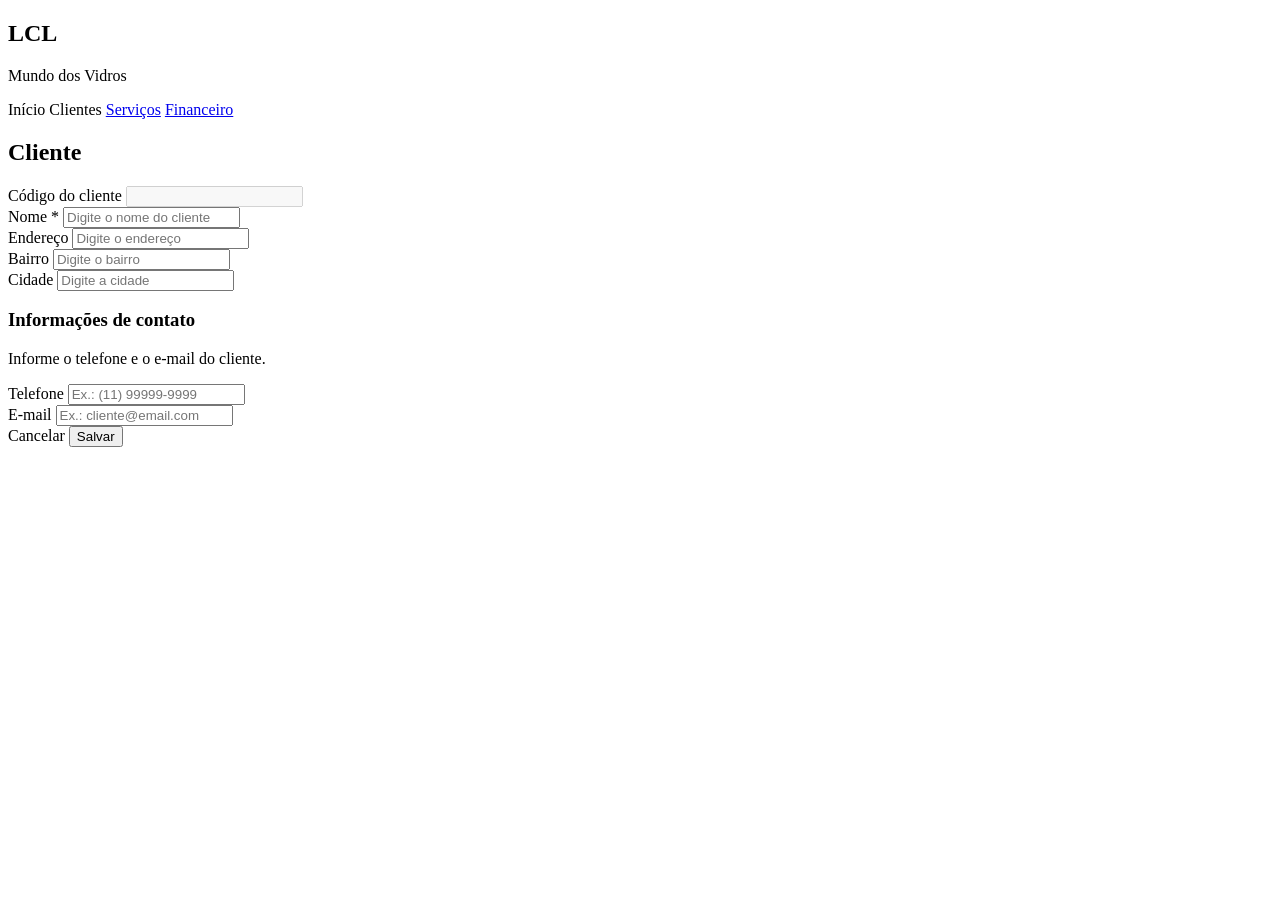
==== src/main/resources/templates/clientes/formulario.html @ 538565c4 "Primeira versao do sistema LCL Mundo dos Vidros" ====
<!DOCTYPE html>
<html lang="pt-BR" xmlns:th="http://www.thymeleaf.org">
<head>
    <meta charset="UTF-8">

    <meta
        name="viewport"
        content="width=device-width, initial-scale=1.0">

    <title
        th:text="${cliente.idCliente == null}
            ? 'Novo cliente | LCL Mundo dos Vidros'
            : 'Editar cliente | LCL Mundo dos Vidros'">
        Cliente | LCL Mundo dos Vidros
    </title>

    <link
        rel="stylesheet"
        th:href="@{/css/style.css}">
</head>

<body>

    <aside class="menu-lateral">
        <div class="logo">
            <h1>LCL</h1>
            <p>Mundo dos Vidros</p>
        </div>

        <nav>
            <a th:href="@{/}">Início</a>
            <a th:href="@{/clientes}" class="ativo">Clientes</a>
            <a href="#">Serviços</a>
            <a href="#">Financeiro</a>
        </nav>
    </aside>

    <main class="conteudo">

        <header class="cabecalho">
            <h2
                th:text="${cliente.idCliente == null}
                    ? 'Novo cliente'
                    : 'Editar cliente'">
                Cliente
            </h2>

            <p
                th:text="${cliente.idCliente == null}
                    ? 'Preencha os dados para cadastrar um cliente.'
                    : 'Altere os dados do cliente selecionado.'">
            </p>
        </header>

        <section class="painel painel-formulario">

            <form
                class="formulario"
                th:action="@{/clientes/salvar}"
                th:object="${cliente}"
                method="post">

                <input
                    type="hidden"
                    th:field="*{idCliente}">

                <div
                    class="campo campo-completo"
                    th:if="${cliente.idCliente != null}">

                    <label for="idClienteExibido">
                        Código do cliente
                    </label>

                    <input
                        id="idClienteExibido"
                        type="text"
                        th:value="${cliente.idCliente}"
                        disabled>
                </div>

                <div class="campo campo-completo">
                    <label for="nome">
                        Nome <span class="obrigatorio">*</span>
                    </label>

                    <input
                        id="nome"
                        type="text"
                        th:field="*{nome}"
                        maxlength="255"
                        placeholder="Digite o nome do cliente"
                        required>

                    <span
                        class="mensagem-erro"
                        th:if="${#fields.hasErrors('nome')}"
                        th:errors="*{nome}">
                    </span>
                </div>

                <div class="campo campo-completo">
                    <label for="endereco">Endereço</label>

                    <input
                        id="endereco"
                        type="text"
                        th:field="*{endereco}"
                        maxlength="255"
                        placeholder="Digite o endereço">
                </div>

                <div class="campo">
                    <label for="bairro">Bairro</label>

                    <input
                        id="bairro"
                        type="text"
                        th:field="*{bairro}"
                        maxlength="255"
                        placeholder="Digite o bairro">
                </div>

                <div class="campo">
                    <label for="cidade">Cidade</label>

                    <input
                        id="cidade"
                        type="text"
                        th:field="*{cidade}"
                        maxlength="255"
                        placeholder="Digite a cidade">
                </div>
                

                <div class="separador-formulario campo-completo">
                        <h3>Informações de contato</h3>
                        <p>Informe o telefone e o e-mail do cliente.</p>
                    </div>

                    <div class="campo">
                        <label for="telefone">Telefone</label>

                        <input
                            id="telefone"
                            type="tel"
                            th:field="*{contato.telefone}"
                            maxlength="20"
                            placeholder="Ex.: (11) 99999-9999">

                        <span
                            class="mensagem-erro"
                            th:if="${#fields.hasErrors('contato.telefone')}"
                            th:errors="*{contato.telefone}">
                        </span>
                    </div>

                    <div class="campo">
                        <label for="email">E-mail</label>

                        <input
                            id="email"
                            type="email"
                            th:field="*{contato.email}"
                            maxlength="255"
                            placeholder="Ex.: cliente@email.com">

                        <span
                            class="mensagem-erro"
                            th:if="${#fields.hasErrors('contato.email')}"
                            th:errors="*{contato.email}">
                        </span>
                </div>

                <div class="acoes-formulario campo-completo">
                    <a
                        class="botao botao-secundario"
                        th:href="@{/clientes}">
                        Cancelar
                    </a>

                    <button
                        class="botao botao-salvar"
                        type="submit"
                        th:text="${cliente.idCliente == null}
                            ? 'Salvar cliente'
                            : 'Salvar alterações'">
                        Salvar
                    </button>
                </div>

            </form>

        </section>

    </main>

</body>
</html>
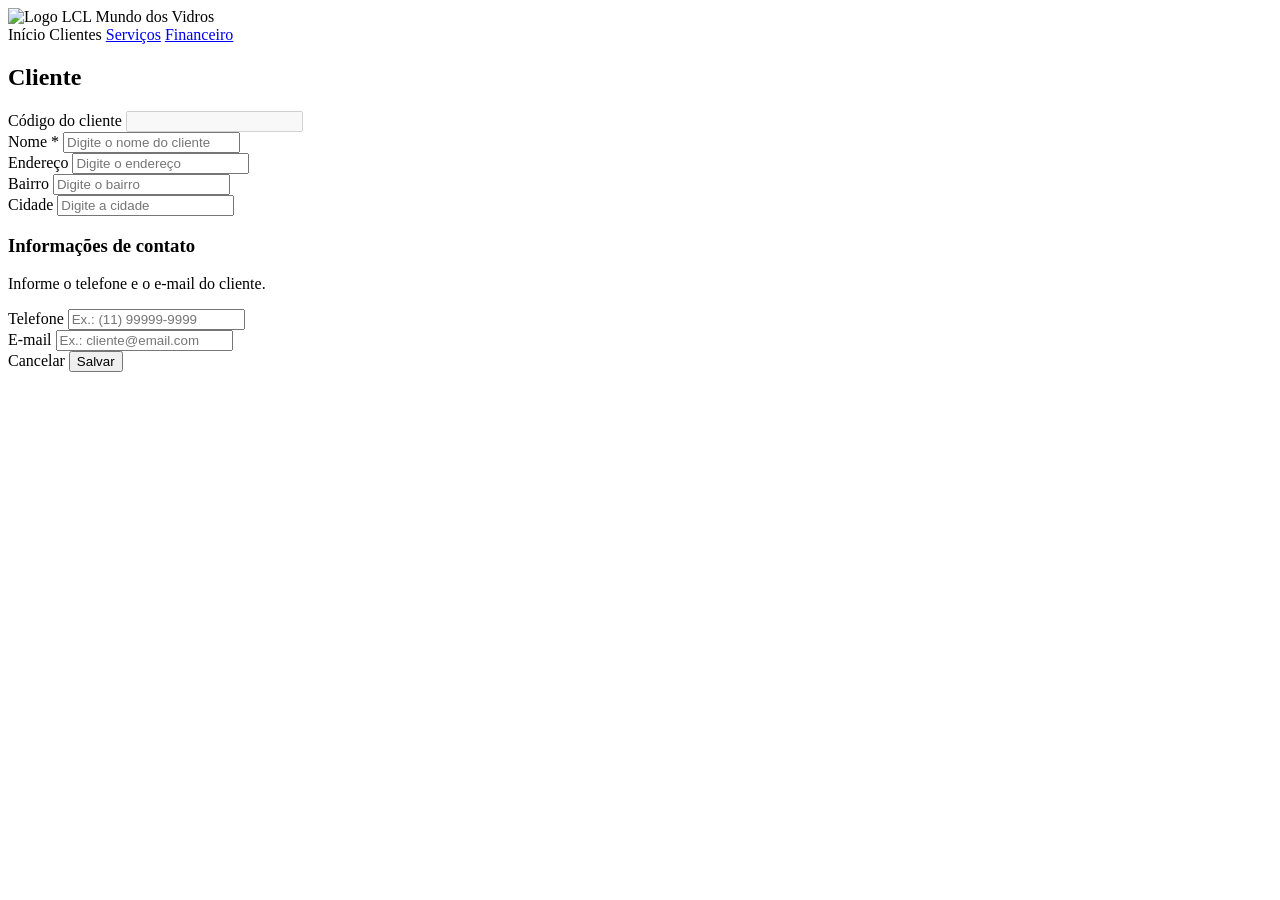
==== commit 5320eef6: "Atualiza cadastro de clientes e configuracao do banco" ====
--- a/src/main/resources/templates/clientes/formulario.html
+++ b/src/main/resources/templates/clientes/formulario.html
@@ -23,8 +23,10 @@
 
     <aside class="menu-lateral">
         <div class="logo">
-            <h1>LCL</h1>
-            <p>Mundo dos Vidros</p>
+            <img
+                class="logo-imagem"
+                th:src="@{/img/logo-lcl.png}"
+                alt="Logo LCL Mundo dos Vidros">
         </div>
 
         <nav>
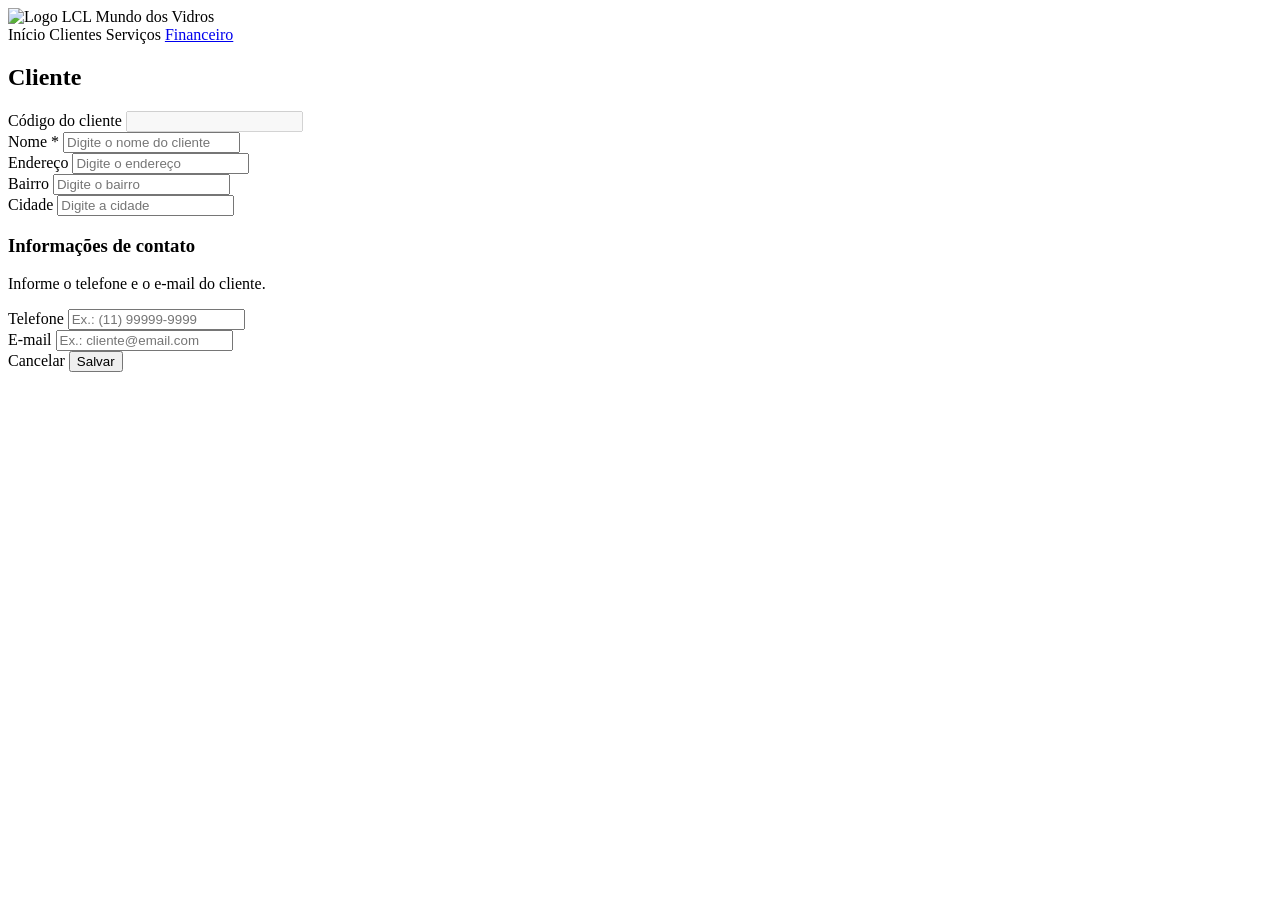
==== commit 45fa9948: "Inicio modulo de servicos" ====
--- a/src/main/resources/templates/clientes/formulario.html
+++ b/src/main/resources/templates/clientes/formulario.html
@@ -32,7 +32,7 @@
         <nav>
             <a th:href="@{/}">Início</a>
             <a th:href="@{/clientes}" class="ativo">Clientes</a>
-            <a href="#">Serviços</a>
+            <a th:href="@{/servicos}">Serviços</a>
             <a href="#">Financeiro</a>
         </nav>
     </aside>
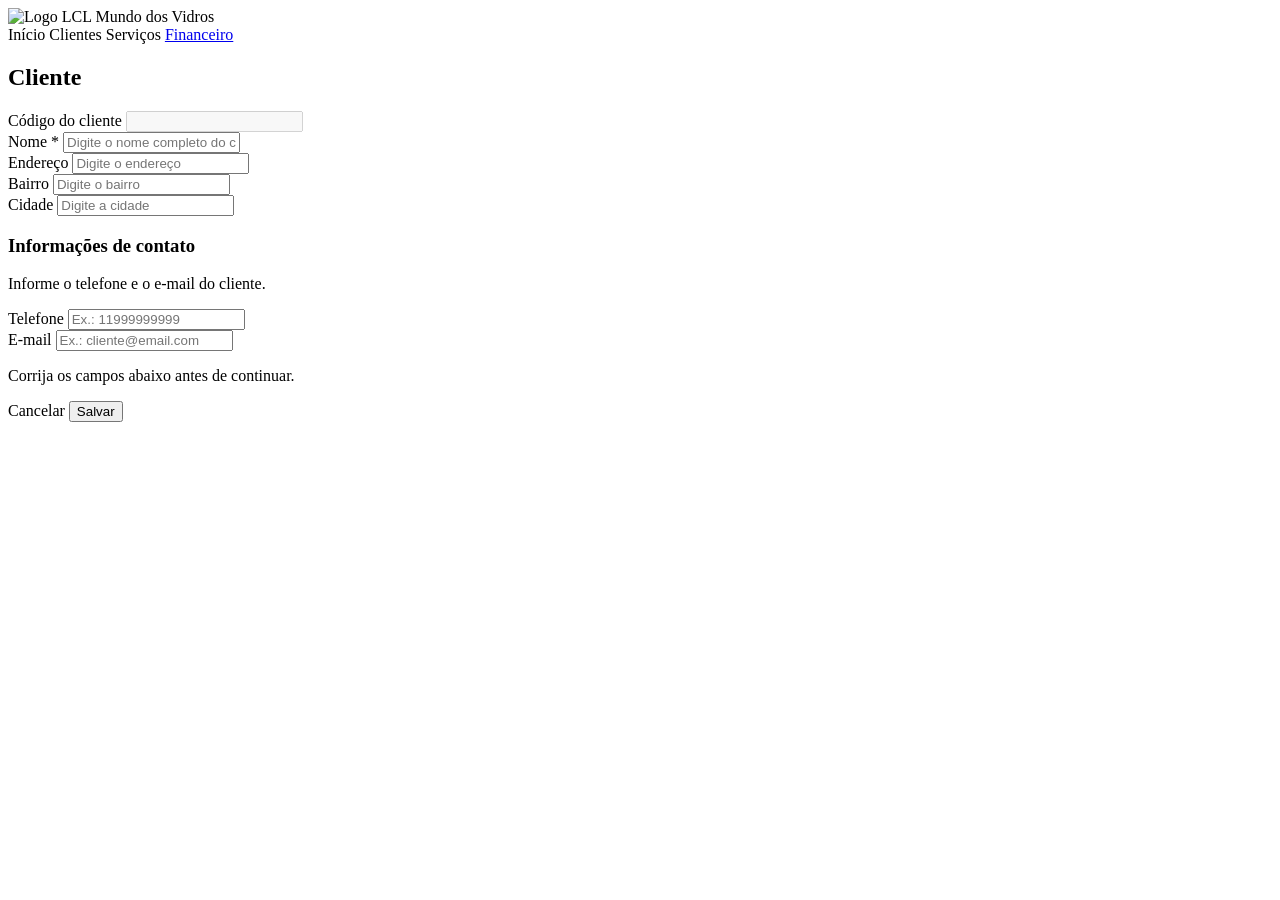
==== commit 2a7f15ad: "Adiciona as validações em numero de e-mail, na tela Cliente" ====
--- a/src/main/resources/templates/clientes/formulario.html
+++ b/src/main/resources/templates/clientes/formulario.html
@@ -90,8 +90,10 @@
                         id="nome"
                         type="text"
                         th:field="*{nome}"
-                        maxlength="255"
-                        placeholder="Digite o nome do cliente"
+                        minlength="3"
+                        maxlength="255"
+                        pattern="[A-Za-zÀ-ÿ\s]+"
+                        placeholder="Digite o nome completo do cliente"
                         required>
 
                     <span
@@ -108,8 +110,15 @@
                         id="endereco"
                         type="text"
                         th:field="*{endereco}"
-                        maxlength="255"
-                        placeholder="Digite o endereço">
+                        minlength="5"
+                        maxlength="255"
+                        placeholder="Digite o endereço"
+                        required>
+                    <span
+                        class="mensagem-erro"
+                        th:if="${#fields.hasErrors('endereco')}"
+                        th:errors="*{endereco}">
+                    </span>
                 </div>
 
                 <div class="campo">
@@ -119,8 +128,15 @@
                         id="bairro"
                         type="text"
                         th:field="*{bairro}"
-                        maxlength="255"
-                        placeholder="Digite o bairro">
+                        minlength="3"
+                        maxlength="255"
+                        placeholder="Digite o bairro"
+                        required>
+                    <span
+                        class="mensagem-erro"
+                        th:if="${#fields.hasErrors('bairro')}"
+                        th:errors="*{bairro}">
+                    </span>
                 </div>
 
                 <div class="campo">
@@ -130,8 +146,16 @@
                         id="cidade"
                         type="text"
                         th:field="*{cidade}"
-                        maxlength="255"
-                        placeholder="Digite a cidade">
+                        minlength="3"
+                        maxlength="255"
+                        pattern="[A-Za-zÀ-ÿ\s]+"
+                        placeholder="Digite a cidade"
+                        required>
+                    <span
+                        class="mensagem-erro"
+                        th:if="${#fields.hasErrors('cidade')}"
+                        th:errors="*{cidade}">
+                    </span>
                 </div>
                 
 
@@ -148,7 +172,9 @@
                             type="tel"
                             th:field="*{contato.telefone}"
                             maxlength="20"
-                            placeholder="Ex.: (11) 99999-9999">
+                            pattern="^[0-9()\- ]+"
+                            placeholder="Ex.: 11999999999"
+                            required>
 
                         <span
                             class="mensagem-erro"
@@ -165,7 +191,8 @@
                             type="email"
                             th:field="*{contato.email}"
                             maxlength="255"
-                            placeholder="Ex.: cliente@email.com">
+                            placeholder="Ex.: cliente@email.com"
+                            required>
 
                         <span
                             class="mensagem-erro"
@@ -173,6 +200,15 @@
                             th:errors="*{contato.email}">
                         </span>
                 </div>
+
+                <div
+                    class="mensagem-erro-geral"
+                    th:if="${#fields.hasAnyErrors()}">
+
+                    <p>Corrija os campos abaixo antes de continuar.</p>
+
+                </div>
+
 
                 <div class="acoes-formulario campo-completo">
                     <a
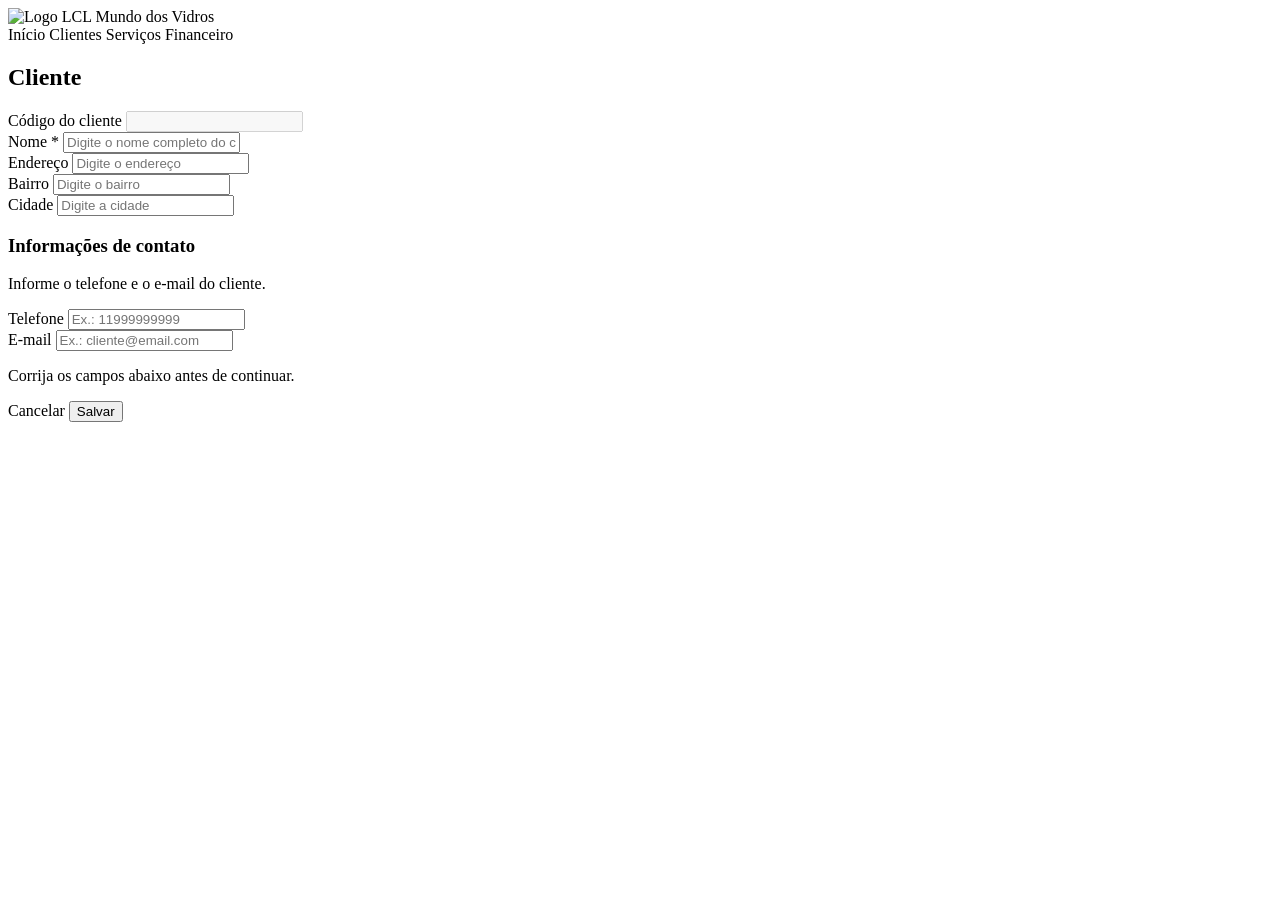
==== commit 4d932178: "Implementa modulo financeiro com filtros impressao e PDF" ====
--- a/src/main/resources/templates/clientes/formulario.html
+++ b/src/main/resources/templates/clientes/formulario.html
@@ -33,7 +33,7 @@
             <a th:href="@{/}">Início</a>
             <a th:href="@{/clientes}" class="ativo">Clientes</a>
             <a th:href="@{/servicos}">Serviços</a>
-            <a href="#">Financeiro</a>
+            <a th:href="@{/financeiro}">Financeiro</a>
         </nav>
     </aside>
 
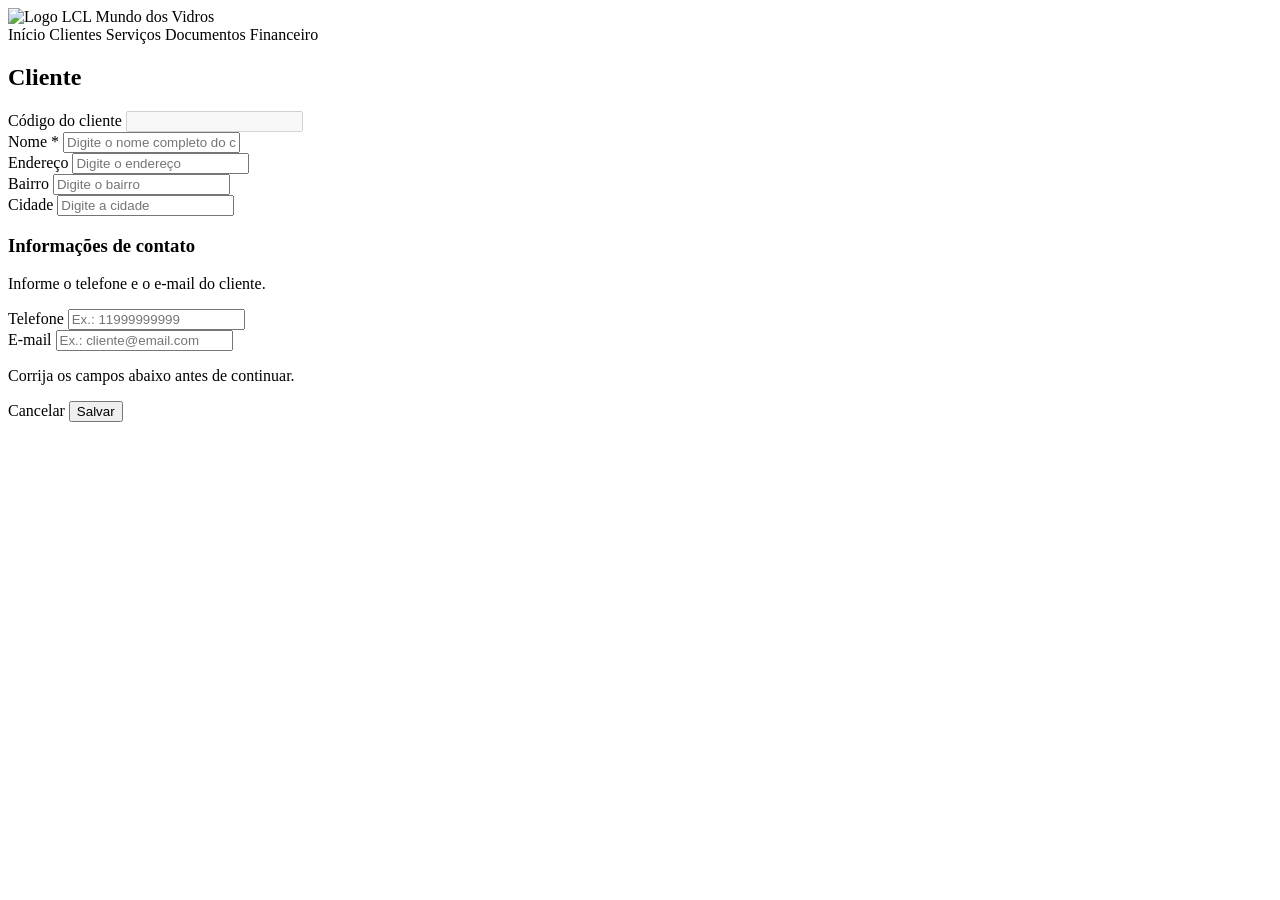
==== commit dee27559: "Implementa estrutura inicial de orcamentos e pedidos" ====
--- a/src/main/resources/templates/clientes/formulario.html
+++ b/src/main/resources/templates/clientes/formulario.html
@@ -33,6 +33,7 @@
             <a th:href="@{/}">Início</a>
             <a th:href="@{/clientes}" class="ativo">Clientes</a>
             <a th:href="@{/servicos}">Serviços</a>
+            <a th:href="@{/documentos}">Documentos</a>
             <a th:href="@{/financeiro}">Financeiro</a>
         </nav>
     </aside>
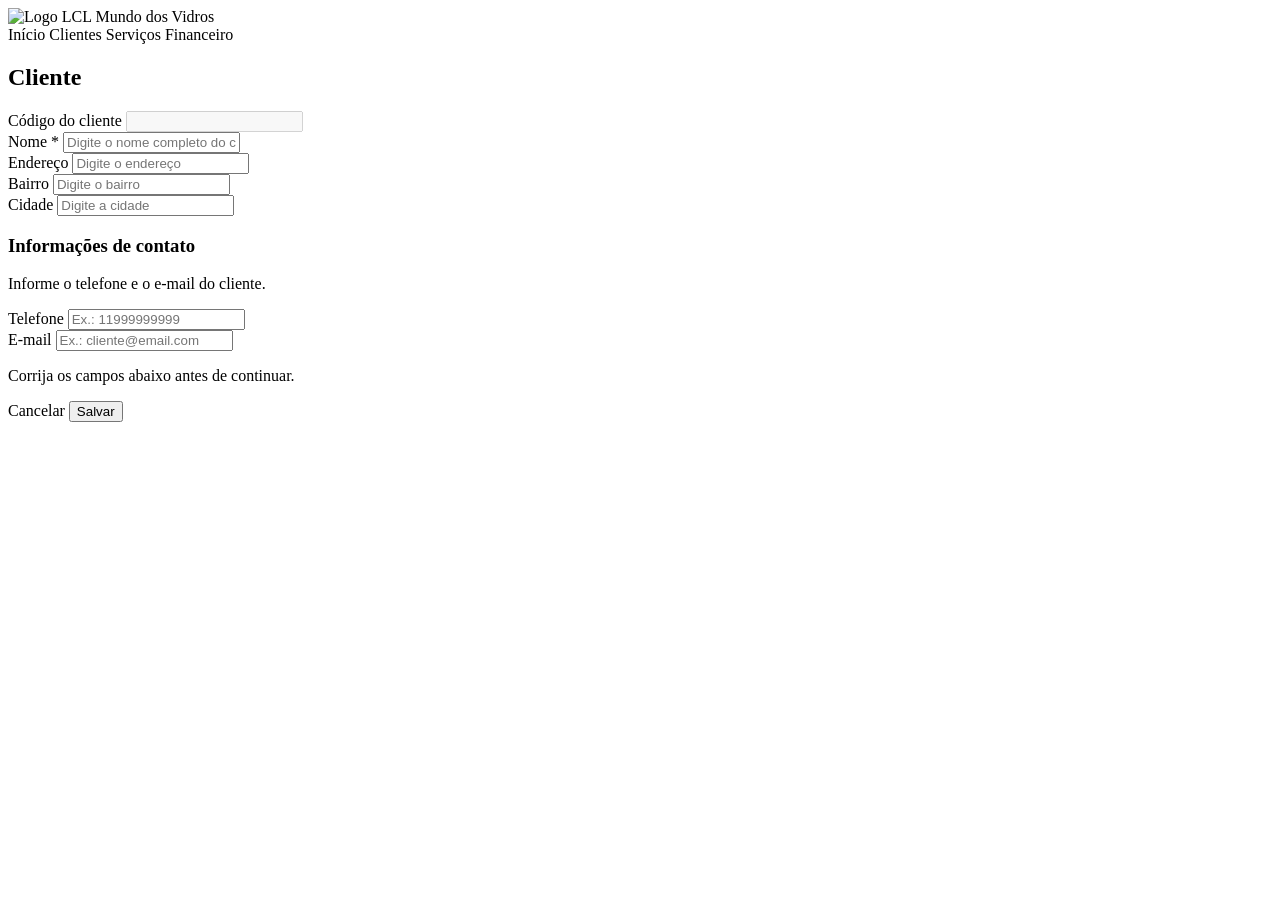
==== commit b5dc33aa: "Finaliza projeto e remove modulo de documentos" ====
--- a/src/main/resources/templates/clientes/formulario.html
+++ b/src/main/resources/templates/clientes/formulario.html
@@ -33,7 +33,6 @@
             <a th:href="@{/}">Início</a>
             <a th:href="@{/clientes}" class="ativo">Clientes</a>
             <a th:href="@{/servicos}">Serviços</a>
-            <a th:href="@{/documentos}">Documentos</a>
             <a th:href="@{/financeiro}">Financeiro</a>
         </nav>
     </aside>
